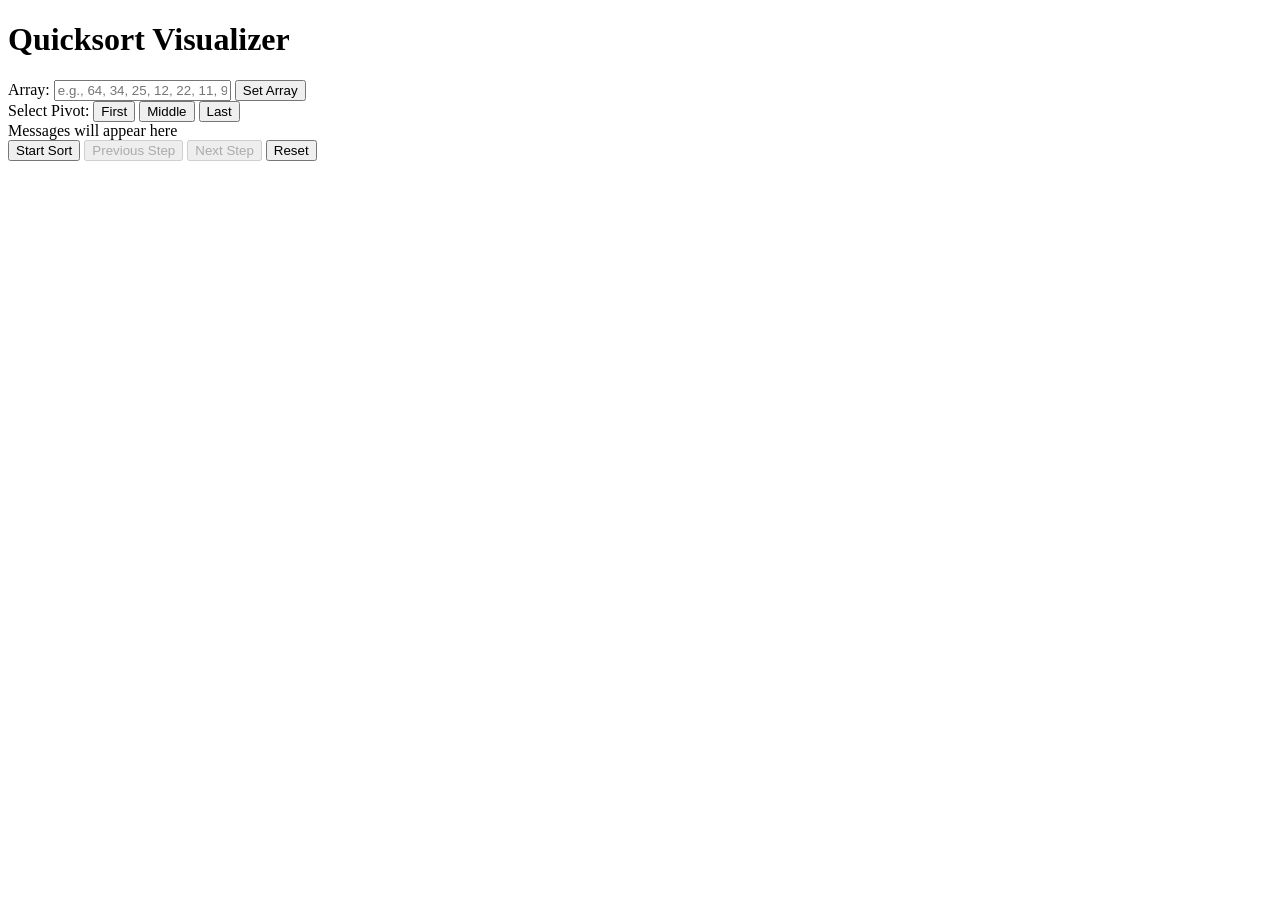
==== index.html @ 650351e8 "Initialized" ====
<!doctype html>
<html lang="en">

<head>
  <meta charset="UTF-8" />
  <link rel="icon" type="image/svg+xml" href="/vite.svg" />
  <meta name="viewport" content="width=device-width, initial-scale=1.0" />
  <title>Quicksort Visualizer</title>
</head>

<body>
  <div id="app">
    <div class="flex space-between">
      <h1>Quicksort Visualizer</h1>
      <div class="input-section absolute right-0 top-4">
        <label for="arrayInput">Array:</label>
        <input type="text" id="arrayInput" placeholder="e.g., 64, 34, 25, 12, 22, 11, 90, 88, 45, 50" />
        <button id="setArray">Set Array</button>
      </div>
    </div>

    <div id="arrayContainer" class="array-container"></div>

    <div class="status-section flex gap-1">
      <div class="pivot-section">
        <label>Select Pivot:</label>
        <button id="pivotFirst" class="pivot-btn active">First</button>
        <button id="pivotMiddle" class="pivot-btn">Middle</button>
        <button id="pivotLast" class="pivot-btn">Last</button>
      </div>
      <div id="statusMessage" class="status-message">
        Messages will appear here
      </div>
    </div>

    <div class="controls">


      <div class="action-section">
        <button id="startSort" class="primary-btn">Start Sort</button>
        <button id="prevStep" class="primary-btn" disabled>Previous Step</button>
        <button id="nextStep" class="primary-btn" disabled>Next Step</button>
        <button id="reset" class="secondary-btn">Reset</button>
      </div>
    </div>
  </div>

  <script type="module" src="/quicksort.js"></script>
</body>

</html>
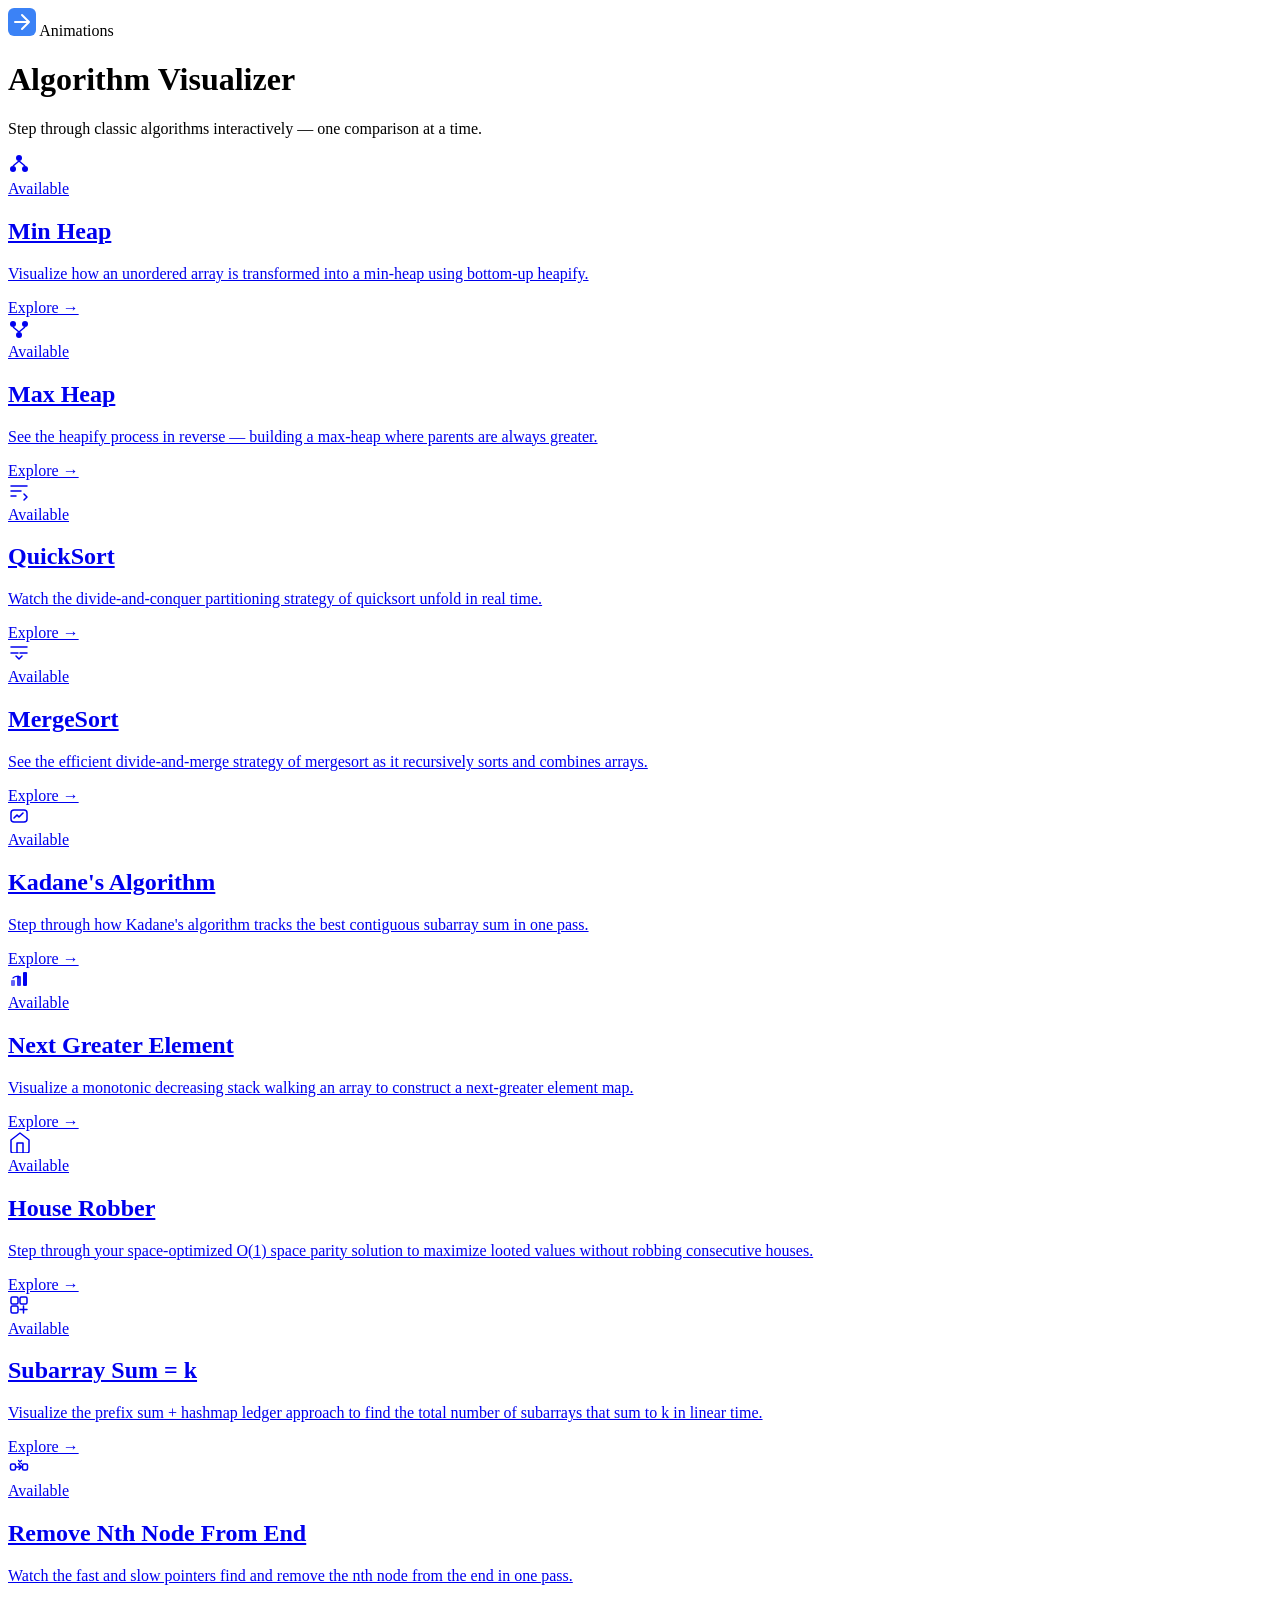
==== commit 541077b9: "Added remove_nth_from_end" ====
--- a/index.html
+++ b/index.html
@@ -1,51 +1,206 @@
 <!doctype html>
 <html lang="en">
-
-<head>
-  <meta charset="UTF-8" />
-  <link rel="icon" type="image/svg+xml" href="/vite.svg" />
-  <meta name="viewport" content="width=device-width, initial-scale=1.0" />
-  <title>Quicksort Visualizer</title>
-</head>
-
-<body>
-  <div id="app">
-    <div class="flex space-between">
-      <h1>Quicksort Visualizer</h1>
-      <div class="input-section absolute right-0 top-4">
-        <label for="arrayInput">Array:</label>
-        <input type="text" id="arrayInput" placeholder="e.g., 64, 34, 25, 12, 22, 11, 90, 88, 45, 50" />
-        <button id="setArray">Set Array</button>
-      </div>
+  <head>
+    <meta charset="UTF-8" />
+    <meta name="viewport" content="width=device-width, initial-scale=1.0" />
+    <title>Algorithm Visualizer</title>
+    <link rel="preconnect" href="https://fonts.googleapis.com" />
+    <link rel="preconnect" href="https://fonts.gstatic.com" crossorigin />
+    <link href="https://fonts.googleapis.com/css2?family=Inter:wght@400;500;600;700&family=JetBrains+Mono:wght@500&display=swap" rel="stylesheet" />
+    <link rel="stylesheet" href="css/style.css" />
+  </head>
+  <body>
+    <div class="page-wrapper">
+      <header class="site-header">
+        <div class="header-inner">
+          <div class="logo-mark">
+            <svg width="28" height="28" viewBox="0 0 28 28" fill="none">
+              <rect width="28" height="28" rx="6" fill="#3b82f6" />
+              <path d="M7 14h14M14 7l7 7-7 7" stroke="#fff" stroke-width="2" stroke-linecap="round" stroke-linejoin="round" />
+            </svg>
+            <span>Animations</span>
+          </div>
+        </div>
+      </header>
+
+      <main class="main-content">
+        <div class="hero">
+          <h1 class="hero-title">Algorithm Visualizer</h1>
+          <p class="hero-sub">Step through classic algorithms interactively — one comparison at a time.</p>
+        </div>
+
+        <div class="task-grid">
+          <a href="min_heap/index.html" class="task-card">
+            <div class="task-card-header">
+              <div class="task-icon task-icon--active">
+                <svg width="22" height="22" viewBox="0 0 22 22" fill="none">
+                  <circle cx="11" cy="4" r="3" fill="currentColor" />
+                  <circle cx="5" cy="15" r="3" fill="currentColor" />
+                  <circle cx="17" cy="15" r="3" fill="currentColor" />
+                  <line x1="11" y1="7" x2="5" y2="12" stroke="currentColor" stroke-width="1.5" />
+                  <line x1="11" y1="7" x2="17" y2="12" stroke="currentColor" stroke-width="1.5" />
+                </svg>
+              </div>
+              <span class="task-badge task-badge--available">Available</span>
+            </div>
+            <h2 class="task-name">Min Heap</h2>
+            <p class="task-desc">Visualize how an unordered array is transformed into a min-heap using bottom-up heapify.</p>
+            <div class="task-footer">
+              <span class="task-cta">Explore →</span>
+            </div>
+          </a>
+
+          <a href="max_heap/index.html" class="task-card">
+            <div class="task-card-header">
+              <div class="task-icon task-icon--active">
+                <svg width="22" height="22" viewBox="0 0 22 22" fill="none">
+                  <circle cx="11" cy="18" r="3" fill="currentColor" />
+                  <circle cx="5" cy="7" r="3" fill="currentColor" />
+                  <circle cx="17" cy="7" r="3" fill="currentColor" />
+                  <line x1="11" y1="15" x2="5" y2="10" stroke="currentColor" stroke-width="1.5" />
+                  <line x1="11" y1="15" x2="17" y2="10" stroke="currentColor" stroke-width="1.5" />
+                </svg>
+              </div>
+              <span class="task-badge task-badge--available">Available</span>
+            </div>
+            <h2 class="task-name">Max Heap</h2>
+            <p class="task-desc">See the heapify process in reverse — building a max-heap where parents are always greater.</p>
+            <div class="task-footer">
+              <span class="task-cta">Explore →</span>
+            </div>
+          </a>
+
+          <a href="quick_sort/index.html" class="task-card">
+            <div class="task-card-header">
+              <div class="task-icon task-icon--active">
+                <svg width="22" height="22" viewBox="0 0 22 22" fill="none">
+                  <line x1="3" y1="6" x2="19" y2="6" stroke="currentColor" stroke-width="1.5" stroke-linecap="round" />
+                  <line x1="3" y1="11" x2="13" y2="11" stroke="currentColor" stroke-width="1.5" stroke-linecap="round" />
+                  <line x1="3" y1="16" x2="8" y2="16" stroke="currentColor" stroke-width="1.5" stroke-linecap="round" />
+                  <polyline points="16,14 19,17 16,20" stroke="currentColor" stroke-width="1.5" stroke-linecap="round" stroke-linejoin="round" />
+                </svg>
+              </div>
+              <span class="task-badge task-badge--available">Available</span>
+            </div>
+            <h2 class="task-name">QuickSort</h2>
+            <p class="task-desc">Watch the divide-and-conquer partitioning strategy of quicksort unfold in real time.</p>
+            <div class="task-footer">
+              <span class="task-cta">Explore →</span>
+            </div>
+          </a>
+
+          <a href="merge_sort/index.html" class="task-card">
+            <div class="task-card-header">
+              <div class="task-icon task-icon--active">
+                <svg width="22" height="22" viewBox="0 0 22 22" fill="none">
+                  <line x1="3" y1="5" x2="19" y2="5" stroke="currentColor" stroke-width="1.5" stroke-linecap="round" />
+                  <line x1="3" y1="11" x2="10" y2="11" stroke="currentColor" stroke-width="1.5" stroke-linecap="round" />
+                  <line x1="12" y1="11" x2="19" y2="11" stroke="currentColor" stroke-width="1.5" stroke-linecap="round" />
+                  <polyline points="8,14 11,17 14,14" stroke="currentColor" stroke-width="1.5" stroke-linecap="round" stroke-linejoin="round" />
+                </svg>
+              </div>
+              <span class="task-badge task-badge--available">Available</span>
+            </div>
+            <h2 class="task-name">MergeSort</h2>
+            <p class="task-desc">See the efficient divide-and-merge strategy of mergesort as it recursively sorts and combines arrays.</p>
+            <div class="task-footer">
+              <span class="task-cta">Explore →</span>
+            </div>
+          </a>
+
+          <a href="kadane/index.html" class="task-card">
+            <div class="task-card-header">
+              <div class="task-icon task-icon--active">
+                <svg width="22" height="22" viewBox="0 0 22 22" fill="none">
+                  <rect x="3" y="5" width="16" height="12" rx="3" stroke="currentColor" stroke-width="1.5" />
+                  <path d="M6 13l3-3 2 2 4-4" stroke="currentColor" stroke-width="1.6" stroke-linecap="round" stroke-linejoin="round" />
+                </svg>
+              </div>
+              <span class="task-badge task-badge--available">Available</span>
+            </div>
+            <h2 class="task-name">Kadane's Algorithm</h2>
+            <p class="task-desc">Step through how Kadane's algorithm tracks the best contiguous subarray sum in one pass.</p>
+            <div class="task-footer">
+              <span class="task-cta">Explore →</span>
+            </div>
+          </a>
+
+          <a href="next_greater_element/index.html" class="task-card">
+            <div class="task-card-header">
+              <div class="task-icon task-icon--active">
+                <svg width="22" height="22" viewBox="0 0 22 22" fill="none">
+                  <rect x="3" y="12" width="4" height="6" rx="1" fill="currentColor" opacity="0.6"/>
+                  <rect x="9" y="8" width="4" height="10" rx="1" fill="currentColor" opacity="0.8"/>
+                  <rect x="15" y="4" width="4" height="14" rx="1" fill="currentColor"/>
+                  <path d="M5 10c2-2 4-2 6-1" stroke="currentColor" stroke-width="1.2" stroke-linecap="round" fill="none"/>
+                  <path d="M10 8l1 1-1 1" stroke="currentColor" stroke-width="1.2" stroke-linecap="round" stroke-linejoin="round"/>
+                </svg>
+              </div>
+              <span class="task-badge task-badge--available">Available</span>
+            </div>
+            <h2 class="task-name">Next Greater Element</h2>
+            <p class="task-desc">Visualize a monotonic decreasing stack walking an array to construct a next-greater element map.</p>
+            <div class="task-footer">
+              <span class="task-cta">Explore →</span>
+            </div>
+          </a>
+
+          <a href="house_robber/index.html" class="task-card">
+            <div class="task-card-header">
+              <div class="task-icon task-icon--active">
+                <svg width="22" height="22" viewBox="0 0 22 22" fill="none">
+                  <path d="M3 9l9-7 9 7v11a2 2 0 0 1-2 2H5a2 2 0 0 1-2-2z" stroke="currentColor" stroke-width="1.5" stroke-linecap="round" stroke-linejoin="round"/>
+                  <polyline points="9 22 9 12 15 12 15 22" stroke="currentColor" stroke-width="1.5" stroke-linecap="round" stroke-linejoin="round"/>
+                </svg>
+              </div>
+              <span class="task-badge task-badge--available">Available</span>
+            </div>
+            <h2 class="task-name">House Robber</h2>
+            <p class="task-desc">Step through your space-optimized O(1) space parity solution to maximize looted values without robbing consecutive houses.</p>
+            <div class="task-footer">
+              <span class="task-cta">Explore →</span>
+            </div>
+          </a>
+
+          <a href="subarray_sum/index.html" class="task-card">
+            <div class="task-card-header">
+              <div class="task-icon task-icon--active">
+                <svg width="22" height="22" viewBox="0 0 22 22" fill="none">
+                  <rect x="3" y="3" width="7" height="7" rx="1.5" stroke="currentColor" stroke-width="1.5" />
+                  <rect x="12" y="3" width="7" height="7" rx="1.5" stroke="currentColor" stroke-width="1.5" />
+                  <rect x="3" y="12" width="7" height="7" rx="1.5" stroke="currentColor" stroke-width="1.5" />
+                  <path d="M12 15.5h7M15.5 12v7" stroke="currentColor" stroke-width="1.5" stroke-linecap="round" />
+                </svg>
+              </div>
+              <span class="task-badge task-badge--available">Available</span>
+            </div>
+            <h2 class="task-name">Subarray Sum = k</h2>
+            <p class="task-desc">Visualize the prefix sum + hashmap ledger approach to find the total number of subarrays that sum to k in linear time.</p>
+            <div class="task-footer">
+              <span class="task-cta">Explore →</span>
+            </div>
+          </a>
+
+          <a href="remove_nth_node/index.html" class="task-card">
+            <div class="task-card-header">
+              <div class="task-icon task-icon--active">
+                <svg width="22" height="22" viewBox="0 0 22 22" fill="none" aria-hidden="true">
+                  <rect x="2.5" y="8" width="5" height="6" rx="1.5" stroke="currentColor" stroke-width="1.5" />
+                  <rect x="14.5" y="8" width="5" height="6" rx="1.5" stroke="currentColor" stroke-width="1.5" />
+                  <path d="M8 11h5.5m-2.5-2.5L13.5 11 11 13.5" stroke="currentColor" stroke-width="1.5" stroke-linecap="round" stroke-linejoin="round" />
+                  <path d="M10.5 4.5l3 3m0-3-3 3" stroke="currentColor" stroke-width="1.3" stroke-linecap="round" />
+                </svg>
+              </div>
+              <span class="task-badge task-badge--available">Available</span>
+            </div>
+            <h2 class="task-name">Remove Nth Node From End</h2>
+            <p class="task-desc">Watch the fast and slow pointers find and remove the nth node from the end in one pass.</p>
+            <div class="task-footer">
+              <span class="task-cta">Explore →</span>
+            </div>
+          </a>
+        </div>
+      </main>
     </div>
-
-    <div id="arrayContainer" class="array-container"></div>
-
-    <div class="status-section flex gap-1">
-      <div class="pivot-section">
-        <label>Select Pivot:</label>
-        <button id="pivotFirst" class="pivot-btn active">First</button>
-        <button id="pivotMiddle" class="pivot-btn">Middle</button>
-        <button id="pivotLast" class="pivot-btn">Last</button>
-      </div>
-      <div id="statusMessage" class="status-message">
-        Messages will appear here
-      </div>
-    </div>
-
-    <div class="controls">
-
-
-      <div class="action-section">
-        <button id="startSort" class="primary-btn">Start Sort</button>
-        <button id="prevStep" class="primary-btn" disabled>Previous Step</button>
-        <button id="nextStep" class="primary-btn" disabled>Next Step</button>
-        <button id="reset" class="secondary-btn">Reset</button>
-      </div>
-    </div>
-  </div>
-
-  <script type="module" src="/quicksort.js"></script>
-</body>
-
-</html>+  </body>
+</html>
